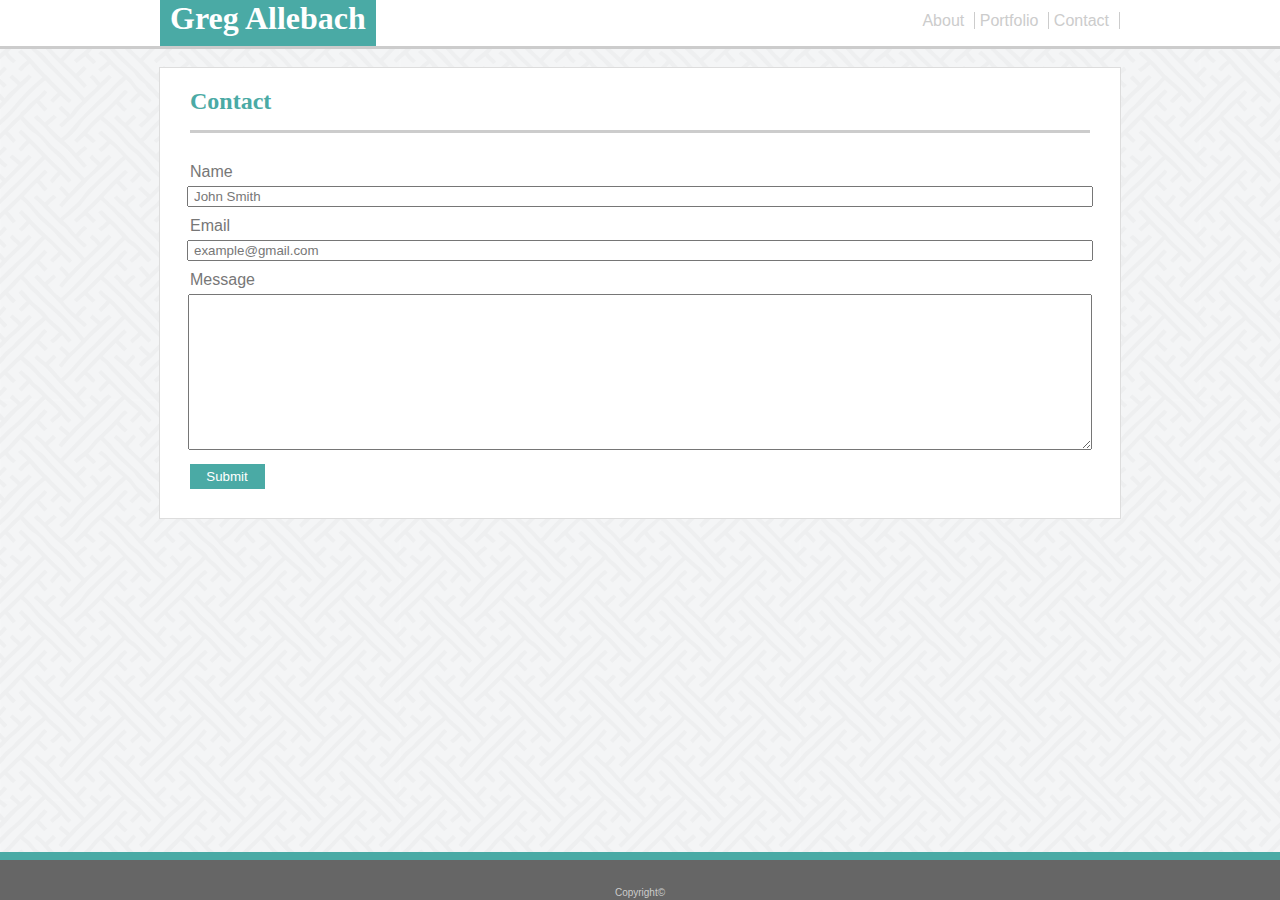
==== contact.html @ f3278b14 "initial commit" ====
<!DOCTYPE html>
<html lang="en">
    <head>
        <meta charset="UTF-8">
        <title>Contact</title>
        <link rel="stylesheet" href="assets/css/style.css">
    </head>

    <body>        
        <header> 
            <div id="heading">
                <h1 class="heading">Greg Allebach</h1>
                <nav class="page_links">      
                    <a href="index.html">About</a>
                    <a href="portfolio.html">Portfolio</a>
                    <a href="contact.html">Contact</a>
                </nav>
            </div>     
        </header>
        <br>
    
        <div class="main_content" id="contact-main">
            <h2>Contact</h2>
        
            <form action="#">
                <label for="name">Name</label><br>
                <input type="text" id="name" name="name" value="John Smith" style="width: 895px;"><br>
                <label for="email">Email</label><br>
                <input type="text" id="email" name="email" value="example@gmail.com" style="width: 895px;"><br>
                <label for="message">Message</label><br>
                <textarea name="message" id="message" rows="10" style="width: 895px;"></textarea><br>
                <input type="submit" value="Submit" id="submit">
            </form>           
            
        <footer>Copyright&#169;</footer>
        </div>
        <br>
        <footer>
            <p id="footer">Copyright&#169;</p>
        </footer>
    </body>
</html>
---- assets/css/style.css ----
body {
    color: #777777;
    font-family: 'Arial', 'Helvetica Neue', Helvetica, sans-serif;
    background-image: url('../images/interlaced-background.png');
    margin: 0px;
    background-attachment: fixed;
}

h1 {
    font-family: 'Georgia', Times, Times New Roman, serif;
    background-color: #4aaaa5;
    color: #ffffff;
    padding: 10px;
    margin-left: 12%;
    display: inline;
    margin-left: 0;
}

h2 {
    font-family: 'Georgia', Times, Times New Roman, serif;
    color: #4aaaa5;
    padding-bottom: 15px;
    border-bottom: solid #cccccc;
    margin-left: 30px;
    margin-right: 30px;
    text-align: left;
}

header {
    border-bottom: solid;
    border-color: #cccccc;
    background-color: #ffffff;
    height: 46px;
    }

footer {
    background-color: #666666;
    text-align: center;
    color: #cccccc;
    display: block;
    border-top: 8px solid #4aaaa5;
    position: fixed;
    left: 0;
    bottom: 0;
    width: 100%;
    height: 40px;
    font-size: 10px;
}

p {
    line-height: 150%;
}

nav {
    display: block;
    float: right;
    padding-right: 0;
    padding-top: 12px;
}

nav a {
    text-decoration: none;
    color: #cccccc;  
    border-right: 0.1px solid #cccccc; 
    padding-right: 10px; 
}

a {
    text-decoration: none;
    color: #ffffff;
}

a:hover {
    background-color: #4aaaa5;
    color: #ffffff;
    border-radius: 5px;
}

img {
    padding: 0px 15px 30px 30px;
}

label {
    float: left;
    padding-left: 30px;
    padding-bottom: 5px;
    padding-top: 10px;
}

img {
    float:left;
    width:150px;
    height:150px;
}

input {
    color: #777777;
    padding-left: 5px;
}

textarea {
    color: #777777;
    padding-left: 5px;
}

.text-block {
    position: absolute;
    float: left;
    font-family: 'Georgia', Times, Times New Roman, serif;
    background-color: #4aaaa5;
    color: #ffffff;
    height: 30px;
    width: 275px;
    padding-top: 10px;
    margin: 105px 30px 15px 30px;
}

.portfolio_img {
    width: 275px;
    height: 150px;
    margin: 5px;
    margin-left: 0;
}

.thumbnail {
    float: left;
}

.main_content {
    background-color: #ffffff;
    width: 960px;
    margin: auto;
    height: 450px;
    border: 1px solid #dddddd;
    overflow: visible;
    text-align: center;
}

#submit:hover {
    outline: #2e6b5c solid 1px;
    cursor: pointer;
}

#port-main {
    height: 700px;
}

#footer {
    padding-top: 15px;
}

#submit {
    float: left;
    margin-left: 30px;
    margin-top: 10px;
    background-color: #4aaaa5;
    color: #ffffff;
    border: none;
    height: 25px;
    width: 75px;
    outline-color: #ffffff;
}

.bio {
    float: left;
    margin: 0px;
    text-align: left;
    line-height: 175%;
}

.thumbnail:hover {
    text-decoration: underline;    
    opacity: 0.7;
    
}

.thumbnail a:hover {
    cursor: pointer;
    text-decoration: underline;
}

#profile {
    margin-top: 5px;
}

#heading {
    width: 960px;
    margin: auto;
}

#profile:hover {
    cursor: pointer;
    opacity: 0.7;
}
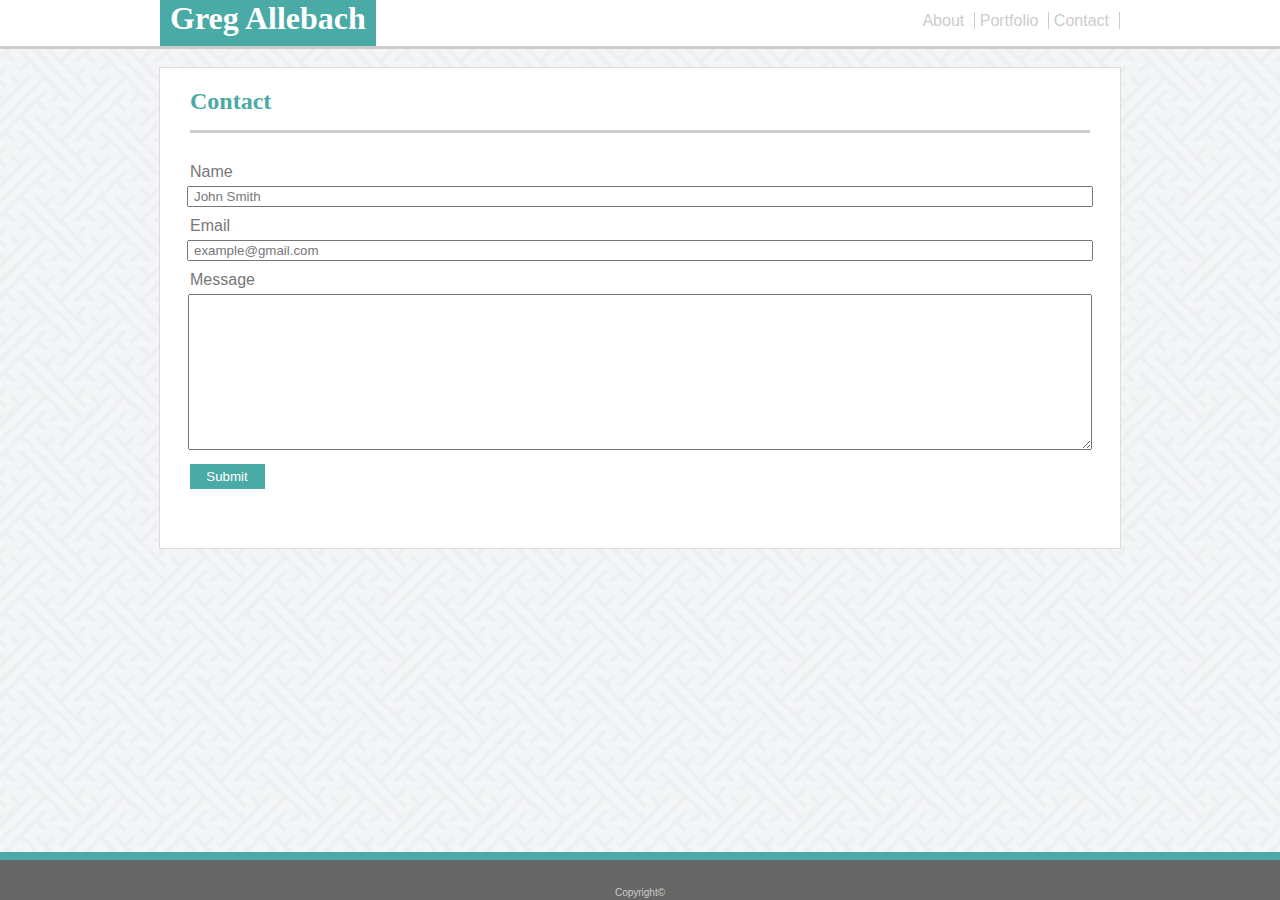
==== commit 011cb1fb: "finished responsive layout for 640px" ====
--- a/contact.html
+++ b/contact.html
@@ -24,11 +24,11 @@
         
             <form action="#">
                 <label for="name">Name</label><br>
-                <input type="text" id="name" name="name" value="John Smith" style="width: 895px;"><br>
+                <input type="text" id="name" name="name" value="John Smith"><br>
                 <label for="email">Email</label><br>
-                <input type="text" id="email" name="email" value="example@gmail.com" style="width: 895px;"><br>
+                <input type="text" id="email" name="email" value="example@gmail.com"><br>
                 <label for="message">Message</label><br>
-                <textarea name="message" id="message" rows="10" style="width: 895px;"></textarea><br>
+                <textarea name="message" id="message" rows="10"></textarea><br>
                 <input type="submit" value="Submit" id="submit">
             </form>           
             
--- a/assets/css/style.css
+++ b/assets/css/style.css
@@ -96,11 +96,13 @@
 input {
     color: #777777;
     padding-left: 5px;
+    width: 895px;
 }
 
 textarea {
     color: #777777;
     padding-left: 5px;
+    width: 895px;
 }
 
 .text-block {
@@ -130,7 +132,7 @@
     background-color: #ffffff;
     width: 960px;
     margin: auto;
-    height: 450px;
+    height: 480px;
     border: 1px solid #dddddd;
     overflow: visible;
     text-align: center;
@@ -192,3 +194,77 @@
     cursor: pointer;
     opacity: 0.7;
 }
+
+@media screen and (max-width: 980px) {
+    .main_content {
+        background-color: green;
+    }
+}
+
+@media screen and (max-width: 768px) {
+    .main_content {
+        background-color: yellow;
+    }
+}
+
+@media screen and (max-width: 640px) {
+    .main_content {
+        width: 500px;
+        height: 740px;
+        margin-top: 50px;
+        margin-bottom: 100px;
+    }
+    img {
+        width: 88%;
+        height: 300px;
+    }
+
+    p {
+        width: 88%;
+        padding-left: 30px;
+    }
+
+    h1 {
+        width: 640px;
+        display: block;
+        text-align: center;
+        margin-top: 0;
+    }
+
+    nav {
+        position: absolute;
+        float: left;
+        top: 57px;
+        background-color: white;
+        padding: 8px;
+        border-bottom: 2px solid #cccccc;
+        width: 640px;
+        text-align: center;
+    }
+
+    nav a {
+        color: #777777;
+        border: none;
+    }
+
+    #port-main {
+        height: 1300px;
+    }
+    .portfolio_img {
+        width: 440px;
+        height: 200px;
+    }
+
+    .text-block {
+        width: 440px;
+        margin-top: 147px;
+    }
+
+    input {
+        width: 440px;
+    }
+
+    textarea {
+        width: 440px;
+    }
+}
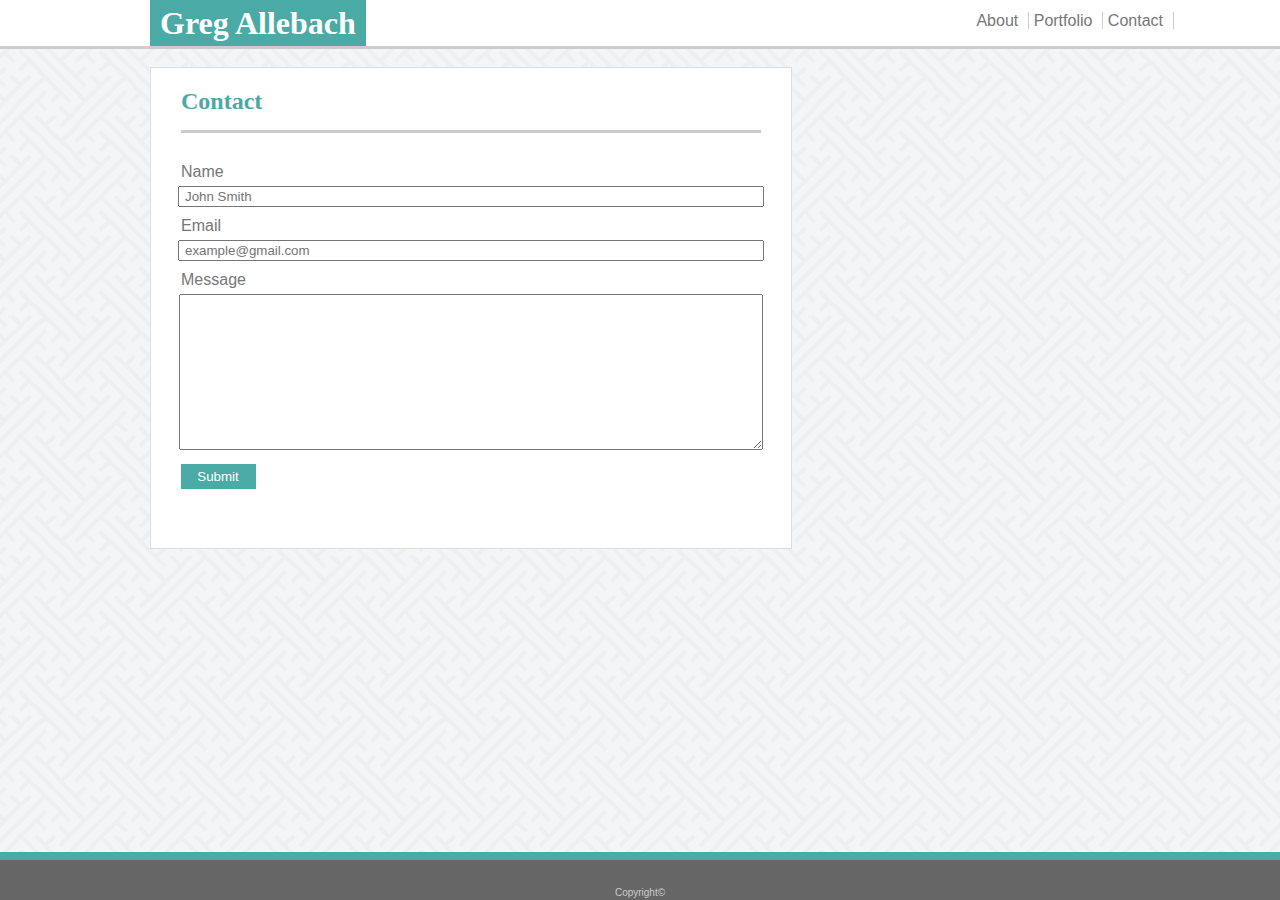
==== commit 989aadb7: "adjusted main content size and responsiveness" ====
--- a/contact.html
+++ b/contact.html
@@ -24,9 +24,9 @@
         
             <form action="#">
                 <label for="name">Name</label><br>
-                <input type="text" id="name" name="name" value="John Smith"><br>
+                <input type="text" id="name" name="name" placeholder="John Smith"><br>
                 <label for="email">Email</label><br>
-                <input type="text" id="email" name="email" value="example@gmail.com"><br>
+                <input type="text" id="email" name="email" placeholder="example@gmail.com"><br>
                 <label for="message">Message</label><br>
                 <textarea name="message" id="message" rows="10"></textarea><br>
                 <input type="submit" value="Submit" id="submit">
--- a/assets/css/style.css
+++ b/assets/css/style.css
@@ -11,9 +11,10 @@
     background-color: #4aaaa5;
     color: #ffffff;
     padding: 10px;
-    margin-left: 12%;
     display: inline;
-    margin-left: 0;
+    margin-top: 0;
+    height: 31px;
+    padding-top: 5px;
 }
 
 h2 {
@@ -52,15 +53,14 @@
 }
 
 nav {
-    display: block;
-    float: right;
+    display: relative;
     padding-right: 0;
     padding-top: 12px;
 }
 
 nav a {
     text-decoration: none;
-    color: #cccccc;  
+    color: #777777;  
     border-right: 0.1px solid #cccccc; 
     padding-right: 10px; 
 }
@@ -96,13 +96,13 @@
 input {
     color: #777777;
     padding-left: 5px;
-    width: 895px;
+    width: 575px;
 }
 
 textarea {
     color: #777777;
     padding-left: 5px;
-    width: 895px;
+    width: 575px;
 }
 
 .text-block {
@@ -112,13 +112,13 @@
     background-color: #4aaaa5;
     color: #ffffff;
     height: 30px;
-    width: 275px;
+    width: 265px;
     padding-top: 10px;
     margin: 105px 30px 15px 30px;
 }
 
 .portfolio_img {
-    width: 275px;
+    width: 265px;
     height: 150px;
     margin: 5px;
     margin-left: 0;
@@ -130,12 +130,13 @@
 
 .main_content {
     background-color: #ffffff;
-    width: 960px;
-    margin: auto;
+    width: 640px;
+    margin-left: 150px;
     height: 480px;
     border: 1px solid #dddddd;
     overflow: visible;
     text-align: center;
+    margin-bottom: 150px;
 }
 
 #submit:hover {
@@ -164,10 +165,10 @@
 }
 
 .bio {
-    float: left;
     margin: 0px;
+    line-height: 175%;
+    padding: 0 15px;
     text-align: left;
-    line-height: 175%;
 }
 
 .thumbnail:hover {
@@ -183,11 +184,14 @@
 
 #profile {
     margin-top: 5px;
+    padding-bottom: 0;
 }
 
 #heading {
-    width: 960px;
-    margin: auto;
+    width: 80%;
+    margin-left: 150px;
+    display: flex;
+    justify-content: space-between;
 }
 
 #profile:hover {
@@ -196,23 +200,18 @@
 }
 
 @media screen and (max-width: 980px) {
-    .main_content {
-        background-color: green;
-    }
-}
+
 
 @media screen and (max-width: 768px) {
-    .main_content {
-        background-color: yellow;
-    }
-}
+
 
 @media screen and (max-width: 640px) {
     .main_content {
-        width: 500px;
-        height: 740px;
+        width: 480px;
+        height: 860px;
         margin-top: 50px;
         margin-bottom: 100px;
+        margin-left: 55px;
     }
     img {
         width: 88%;
@@ -226,9 +225,14 @@
 
     h1 {
         width: 640px;
+        height: 40px;
         display: block;
         text-align: center;
         margin-top: 0;
+    }
+
+    header {
+        height: 54px;
     }
 
     nav {
@@ -238,7 +242,7 @@
         background-color: white;
         padding: 8px;
         border-bottom: 2px solid #cccccc;
-        width: 640px;
+        width: 100%;
         text-align: center;
     }
 
@@ -251,20 +255,33 @@
         height: 1300px;
     }
     .portfolio_img {
-        width: 440px;
+        width: 420px;
         height: 200px;
     }
 
     .text-block {
-        width: 440px;
+        width: 420px;
         margin-top: 147px;
     }
 
     input {
-        width: 440px;
+        width: 415px;
     }
 
     textarea {
-        width: 440px;
-    }
-}
+        width: 415px;
+    }
+
+    #heading {
+        width: 100%;
+        margin-left: 0;
+    }
+
+    #contact-main {
+        height: 450px;
+    }
+
+    .bio {
+        margin-left: 20px;
+    }
+}
